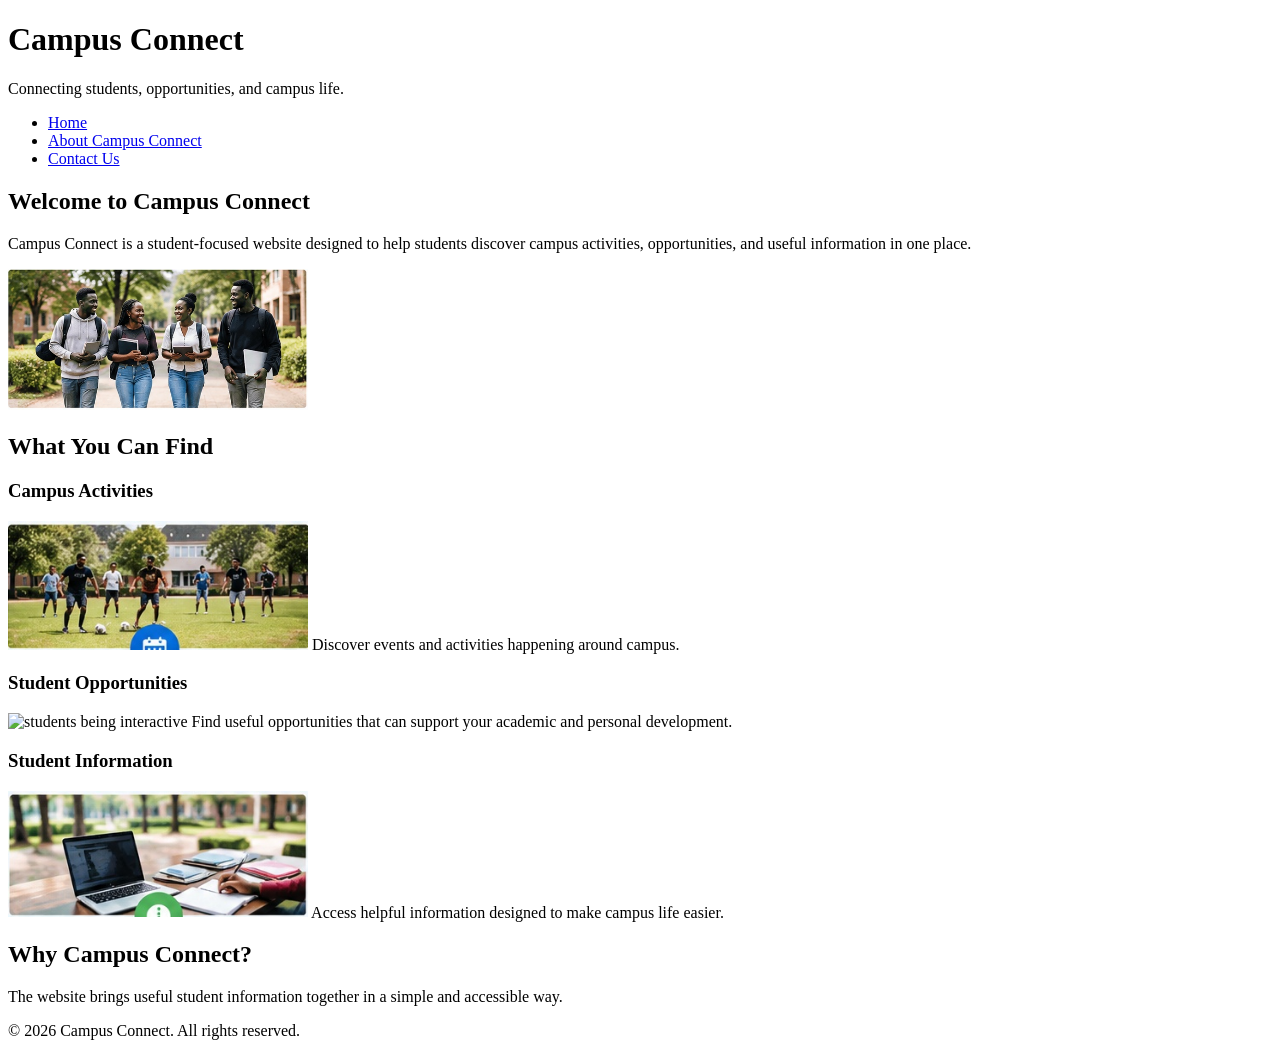
==== index.html @ ca7952bc "Add campus images to website" ====
<!DOCTYPE html>
<html lang="en">
<head>
    <meta charset="UTF-8">
    <meta name="viewport" content="width=device-width, initial-scale=1.0">
    <title>Campus Connect - Home</title>
</head>

<body>

    <header>
        <h1>Campus Connect</h1>
        <p>Connecting students, opportunities, and campus life.</p>

        <nav aria-label="Main navigation">
            <ul>
                <li><a href="index.html">Home</a></li>
                <li><a href="about.html">About Campus Connect</a></li>
                <li><a href="contact.html">Contact Us</a></li>
            </ul>
        </nav>
    </header>

    <main>

        <section>
            <h2>Welcome to Campus Connect</h2>

            <p>
                Campus Connect is a student-focused website designed to help
                students discover campus activities, opportunities, and useful
                information in one place.
            </p>

            <img
                src="welcome_students.jpg"
                alt="University students walking together on a campus"
                width="300"
            >
            
        </section>

        <section>
            <h2>What You Can Find</h2>

            <article>
                <h3>Campus Activities</h3>
                
                <img
                    src="campus_activities.jpg"
                    alt="students participating in campus activities"
                    width="300"
                    
                <p>
                    Discover events and activities happening around campus.
                </p>
            </article>

            <article>
                <h3>Student Opportunities</h3>

                <img
                    src="student_opportunites.jpg"
                    alt="students being interactive"
                    width="300"
                    
                <p>
                    Find useful opportunities that can support your academic
                    and personal development.
                </p>
            </article>

            <article>
                <h3>Student Information</h3>

                <img
                    src="student_information.jpg"
                    alt="students accessing information by researching on a laptop"
                    width="300"
                    
                    
                <p>
                    Access helpful information designed to make campus life
                    easier.
                </p>
            </article>
        </section>

        <aside>
            <h2>Why Campus Connect?</h2>
            <p>
                The website brings useful student information together in a
                simple and accessible way.
            </p>
        </aside>

    </main>

    <footer>
        <p>&copy; 2026 Campus Connect. All rights reserved.</p>
    </footer>

</body>
</html>
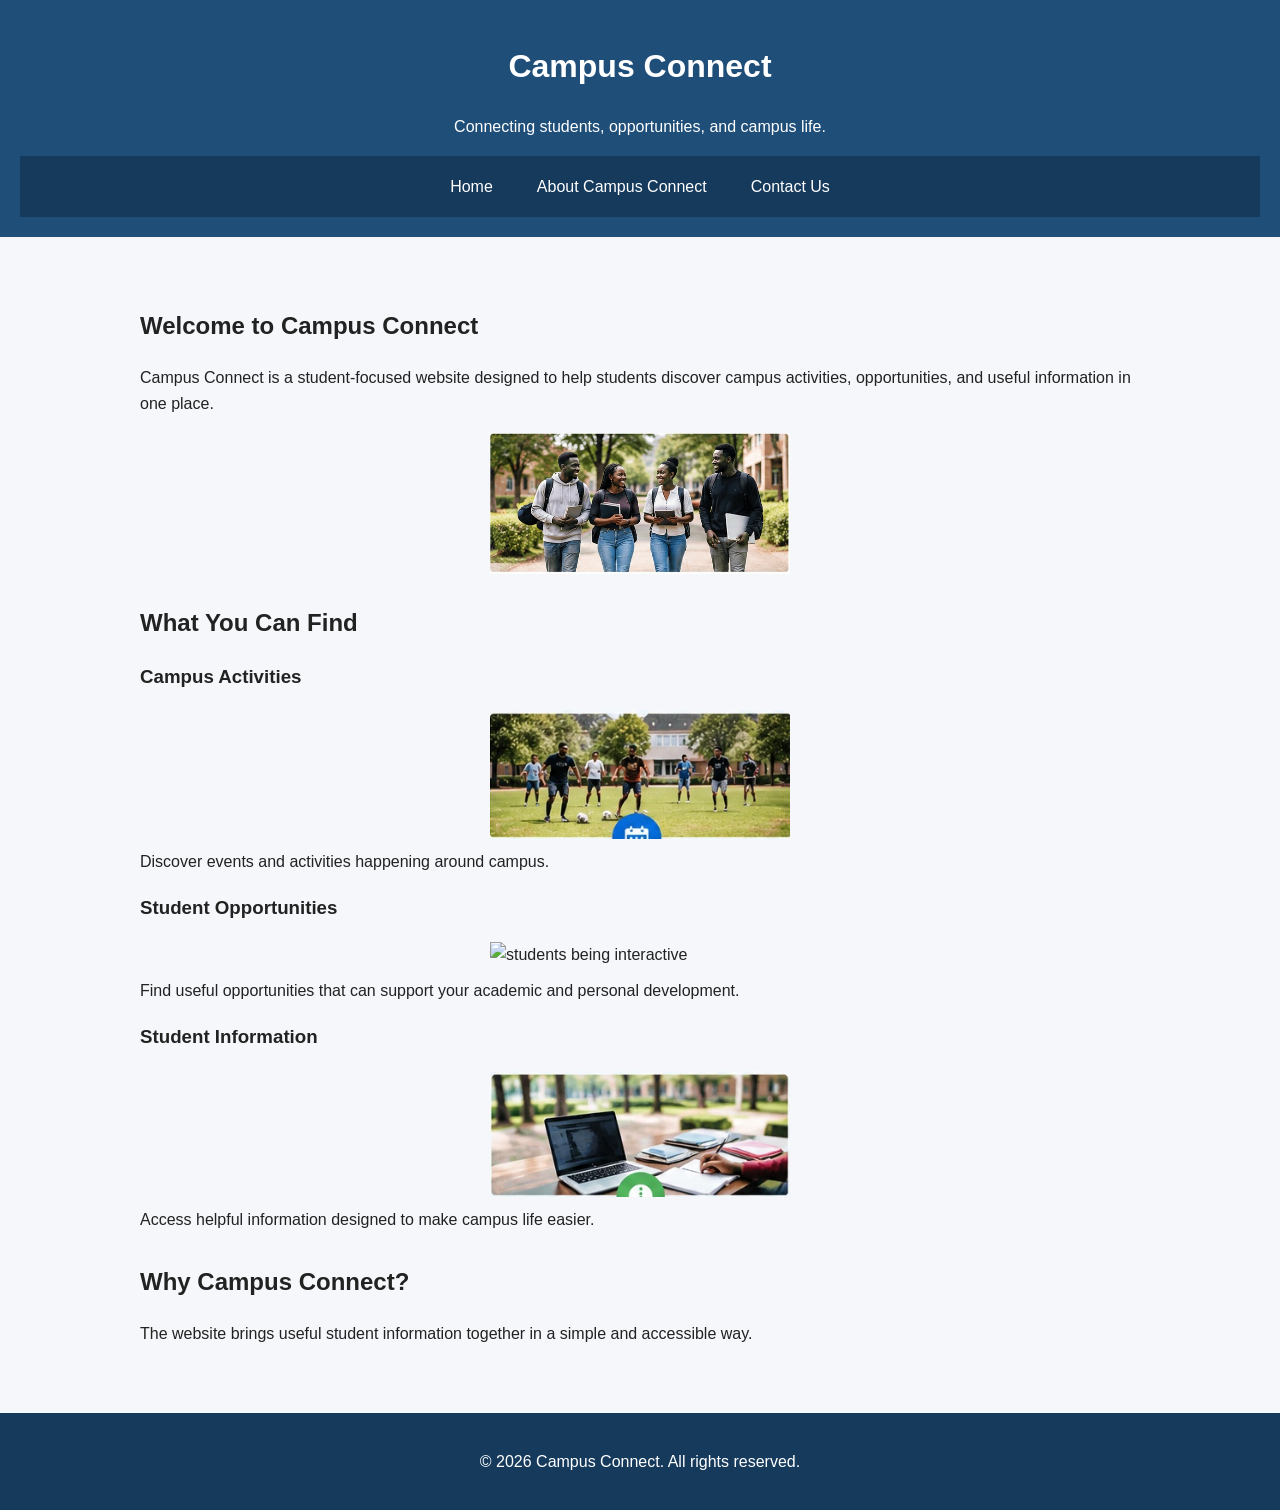
==== commit 1d052030: "Fix stylesheet link syntax in index.html" ====
--- a/index.html
+++ b/index.html
@@ -1,7 +1,8 @@
 <!DOCTYPE html>
 <html lang="en">
 <head>
-    <meta charset="UTF-8">
+    <link rel="stylesheet" href="style.css">
+     <meta charset="UTF-8">
     <meta name="viewport" content="width=device-width, initial-scale=1.0">
     <title>Campus Connect - Home</title>
 </head>
--- a/style.css
+++ b/style.css
@@ -0,0 +1,149 @@
+
+/* General page styling */
+* {
+    box-sizing: border-box;
+}
+
+html {
+    scroll-behavior: smooth;
+}
+
+body {
+    margin: 0;
+    font-family: Arial, sans-serif;
+    line-height: 1.6;
+    background: #f5f7fa;
+    color: #222;
+}
+
+/* Header */
+header {
+    padding: 20px;
+    text-align: center;
+    background: #1f4e79;
+    color: white;
+}
+
+/* Navigation */
+nav {
+    background: #163a5c;
+    padding: 10px;
+}
+
+nav ul {
+    list-style: none;
+    margin: 0;
+    padding: 0;
+    display: flex;
+    flex-direction: row;
+    align-items: center;
+}
+
+nav li {
+    margin: 5px 0;
+}
+
+nav a {
+    color: white;
+    text-decoration: none;
+    padding: 8px 12px;
+    display: block;
+}
+
+nav a:hover,
+nav a:focus {
+    text-decoration: underline;
+}
+
+/* Main content */
+main {
+    width: 100%;
+    max-width: 1100px;
+    margin: auto;
+    padding: 20px;
+}
+
+section {
+    margin-bottom: 30px;
+}
+
+/* Images */
+img {
+    max-width: 100%;
+    height: auto;
+    display: block;
+    margin: 10px auto;
+}
+
+/* Flexible content */
+.container {
+    display: flex;
+    flex-direction: column;
+    gap: 20px;
+}
+
+/* Forms */
+form {
+    width: 100%;
+    max-width: 600px;
+    margin: auto;
+}
+
+input,
+textarea,
+button {
+    width: 100%;
+    padding: 12px;
+    margin: 8px 0;
+    font: inherit;
+}
+
+button {
+    cursor: pointer;
+}
+
+/* Keyboard accessibility */
+a:focus-visible,
+button:focus-visible,
+input:focus-visible,
+textarea:focus-visible {
+    outline: 3px solid #ffcc00;
+    outline-offset: 2px;
+}
+
+/* Footer */
+footer {
+    text-align: center;
+    padding: 20px;
+    background: #163a5c;
+    color: white;
+}
+
+/* Wider screens */
+@media (min-width: 768px) {
+    nav ul {
+        flex-direction: row;
+        justify-content: center;
+        gap: 20px;
+    }
+
+    nav li {
+        margin: 0;
+    }
+
+    .container {
+        flex-direction: row;
+        align-items: flex-start;
+    }
+
+    main {
+        padding: 40px;
+    }
+}
+
+/* Large screens */
+@media (min-width: 1024px) {
+    main {
+        padding: 50px;
+    }
+}
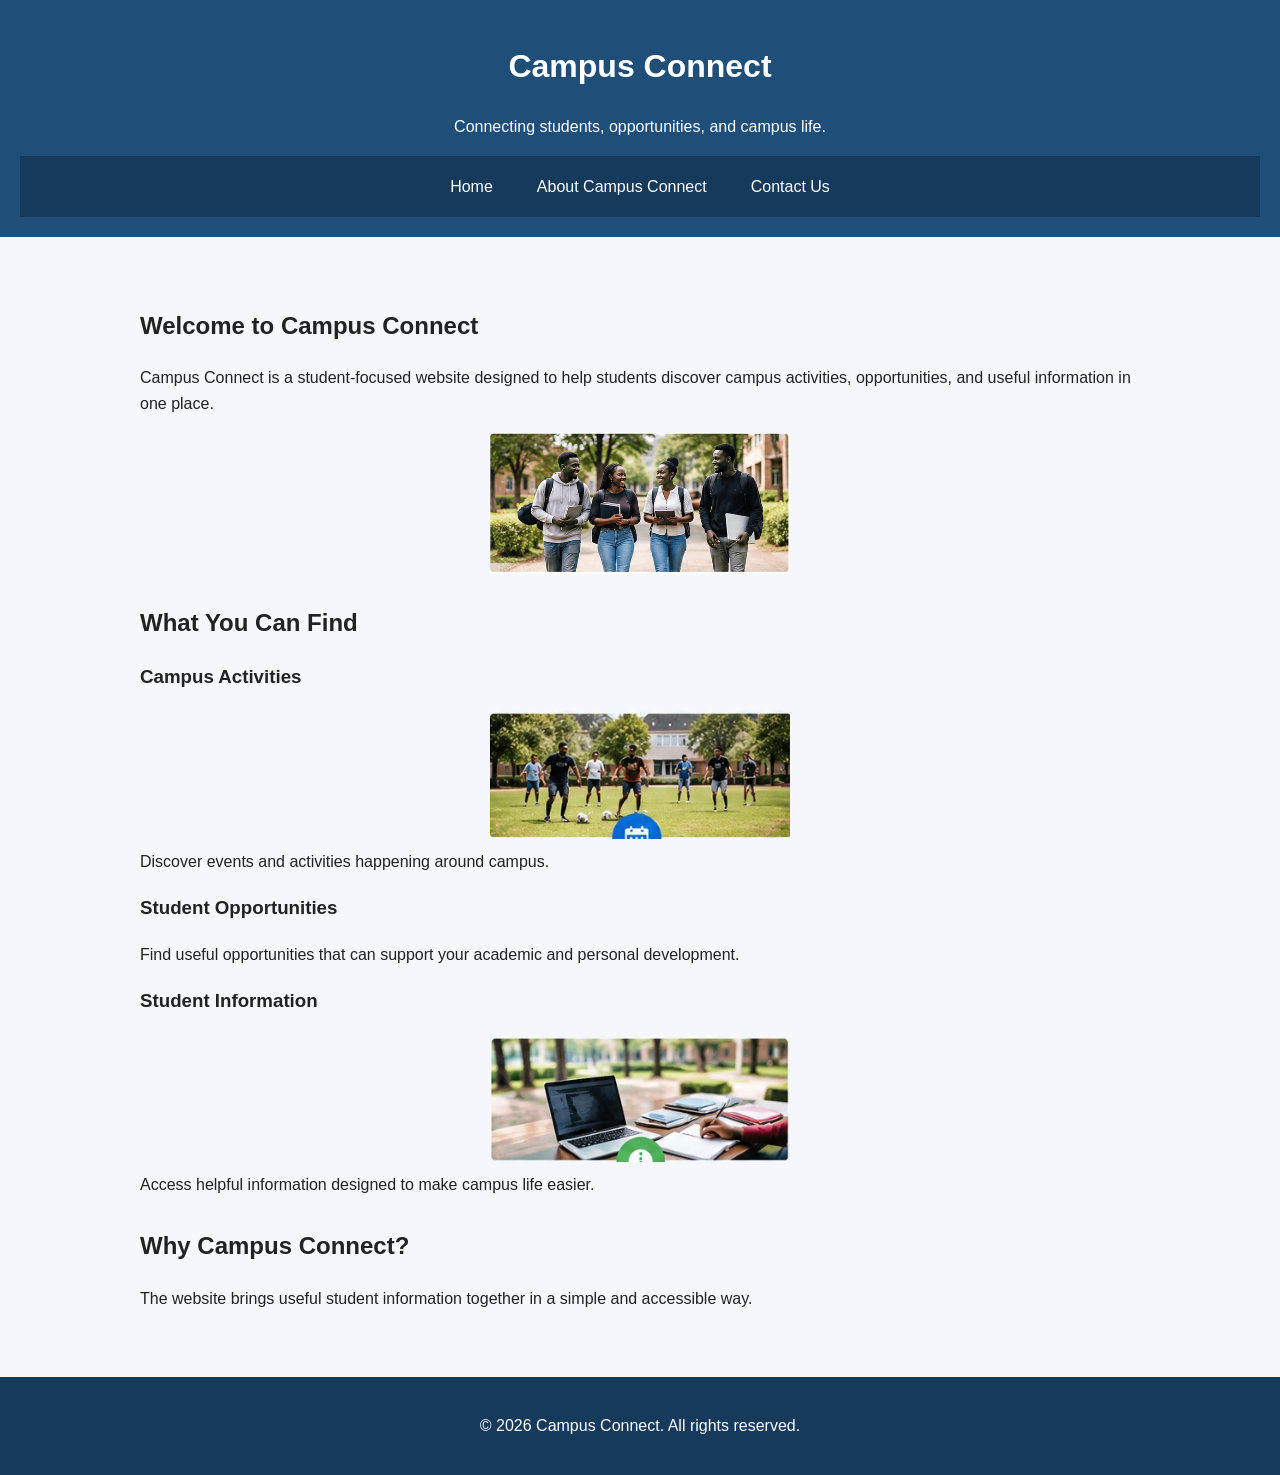
==== commit d411e923: "Remove image from student opportunities article Removed image element for student opportunities sect" ====
--- a/index.html
+++ b/index.html
@@ -1,9 +1,9 @@
 <!DOCTYPE html>
 <html lang="en">
 <head>
-    <link rel="stylesheet" href="style.css">
+    <link rel="stylesheet" href="style.css"> 
      <meta charset="UTF-8">
-    <meta name="viewport" content="width=device-width, initial-scale=1.0">
+    <meta name="viewport" content="width=device-width, initial-scale=1.0"> 
     <title>Campus Connect - Home</title>
 </head>
 
@@ -59,11 +59,6 @@
 
             <article>
                 <h3>Student Opportunities</h3>
-
-                <img
-                    src="student_opportunites.jpg"
-                    alt="students being interactive"
-                    width="300"
                     
                 <p>
                     Find useful opportunities that can support your academic
